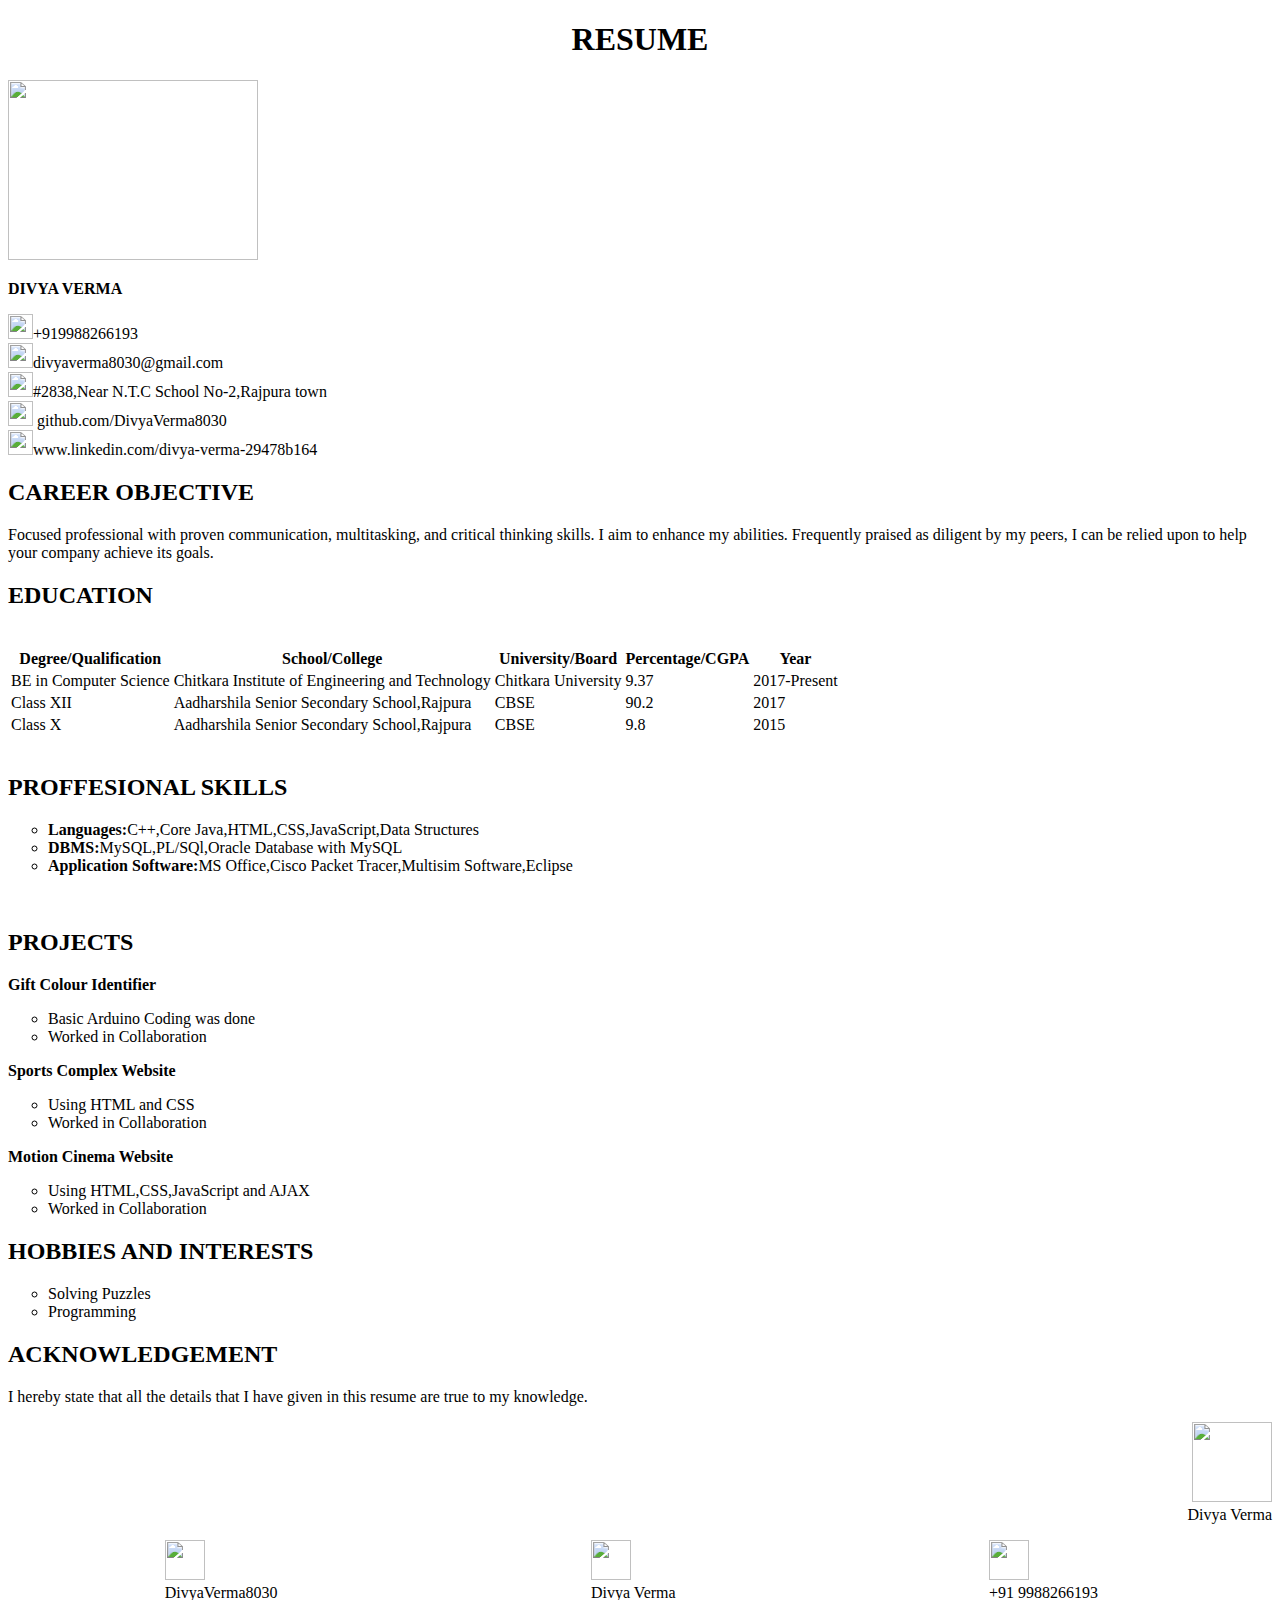
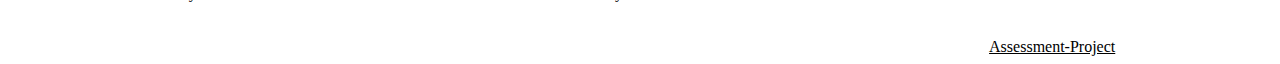
==== index.html @ 32f67f12 "Update index.html" ====
<!DOCTYPE html>
<html lang="en" dir="ltr">
  <head>
    <meta charset="utf-8">
    <title></title>
    <link rel="stylesheet" href="Style.css">
  </head>
  <body>
    <div class="header">
      <h1 align="center">RESUME</h1>
      </div>
      <div class="left">
        <div id="p1">
        <img src="DSC_0569.jpg" id="p0" height=180 width=250>
      </img></div>
      <p>
      <b>DIVYA VERMA</b></p>
      <img src="logo1.jpg" height=25 width=25></img>+919988266193<br>
      <img src="logo3.png" height=25 width=25></img>divyaverma8030@gmail.com<br>
      <img src="logo5.jpg" height=25 width=25></img>#2838,Near N.T.C School No-2,Rajpura town<br>
      <img src="logo2.png" height=25 width=25></img> github.com/DivyaVerma8030<br>
      <img src="logo4.png" height=25 width=25></img>www.linkedin.com/divya-verma-29478b164
        </div>
        <div class="right">
          <div id="div1">
          <h2 id="l1">CAREER OBJECTIVE</h2></div>
          <p>Focused professional with proven communication, multitasking, and critical thinking skills.  I aim to enhance my abilities. Frequently praised as diligent by my peers, I can be relied upon to help your company achieve its goals.<p>
            <div id="div1"><h2 id="l1">EDUCATION</h2></div><br>
            <table id="table1">
              <tr class="tr1">
                <th class="th1">Degree/Qualification</th>
                <th class="th1">School/College</th>
                <th class="th1">University/Board</th>
                <th class="th1">Percentage/CGPA</th>
                <th class="th1">Year</th>
              </tr>
              <tr class="tr1">
                <td class="td1">BE in Computer Science</td>
                <td class="td1">Chitkara Institute of Engineering and Technology</td>
                <td class="td1">Chitkara University</td>
                <td class="td1">9.37</td>
                <td class="td1">2017-Present</td>
              </tr>
              <tr class="tr1">
                <td class="td1">Class XII</td>
                <td class="td1">Aadharshila Senior Secondary School,Rajpura</td>
                <td class="td1">CBSE</td>
                <td class="td1">90.2</td>
                <td class="td1">2017</td>
              </tr>
              <tr class="tr1">
                <td class="td1">Class X</td>
                <td class="td1" class="td1">Aadharshila Senior Secondary School,Rajpura</td>
                <td class="td1">CBSE</td>
                <td class="td1" class="td1">9.8</td>
                <td class="td1">2015</td>
              </tr>
            </table><br>
            <div id="div1"><h2 id="l1">PROFFESIONAL SKILLS</h2></div>
            <ul type="circle">
              <li><b>Languages:</b>C++,Core Java,HTML,CSS,JavaScript,Data Structures
                <li><b>DBMS:</b>MySQL,PL/SQl,Oracle Database with MySQL
                  <li><b>Application Software:</b>MS Office,Cisco Packet Tracer,Multisim Software,Eclipse
                  </ul>
                  <br>
            <div id="div1"><h2 id="l1">PROJECTS</h2></div>
            <p><b>Gift Colour Identifier</b>
              <ul type="circle">
          <li>Basic Arduino Coding was done</li>
          <li>Worked in Collaboration</li>
        </ul></p>
        <p><b>Sports Complex Website</b>
          <ul type="circle">
      <li>Using HTML and CSS</li>
      <li>Worked in Collaboration</li>
    </ul>
        </p>
        <p><b>Motion Cinema Website</b>
          <ul type="circle">
      <li>Using HTML,CSS,JavaScript and AJAX</li>
      <li>Worked in Collaboration</li>
    </ul>
        <div id="div1"><h2 id="l1">HOBBIES AND INTERESTS </h2></div>
        <p>
          <ul type="circle">
            <li>Solving Puzzles</li>
            <li>Programming</li>
          </ul>
        </p>
        <div id="div1"><h2 id="l1">ACKNOWLEDGEMENT</h2></div>
        <p>I hereby state that all the details that I have given in this resume are true to my knowledge.<p>
          <p style="text-align:right">
            <img src="signature.jpg" height=80 width=80>
            <br>
            Divya Verma
          </p>
          </div>
          <div id="id1">
         <div id="id2" style="display:flex; justify-content:space-around">
           <div>
             <img src="logo2.png" height=40 width=40></img><br>
               DivyaVerma8030
        </div>
        <div>
          <img src="logo4.png" height=40 width=40></img><br>
            Divya Verma
         </div>
         <div>
         <div>
           <img src="logo1.jpg" height=40 width=40></img><br>
           +91 9988266193
         </div>
         <br><br>
        <center> <a href="https://divyaverma8030.github.io/assessment-project" style="color:black;">Assessment-Project</a><center>
         </div>
         </div>
      </body>
</html>
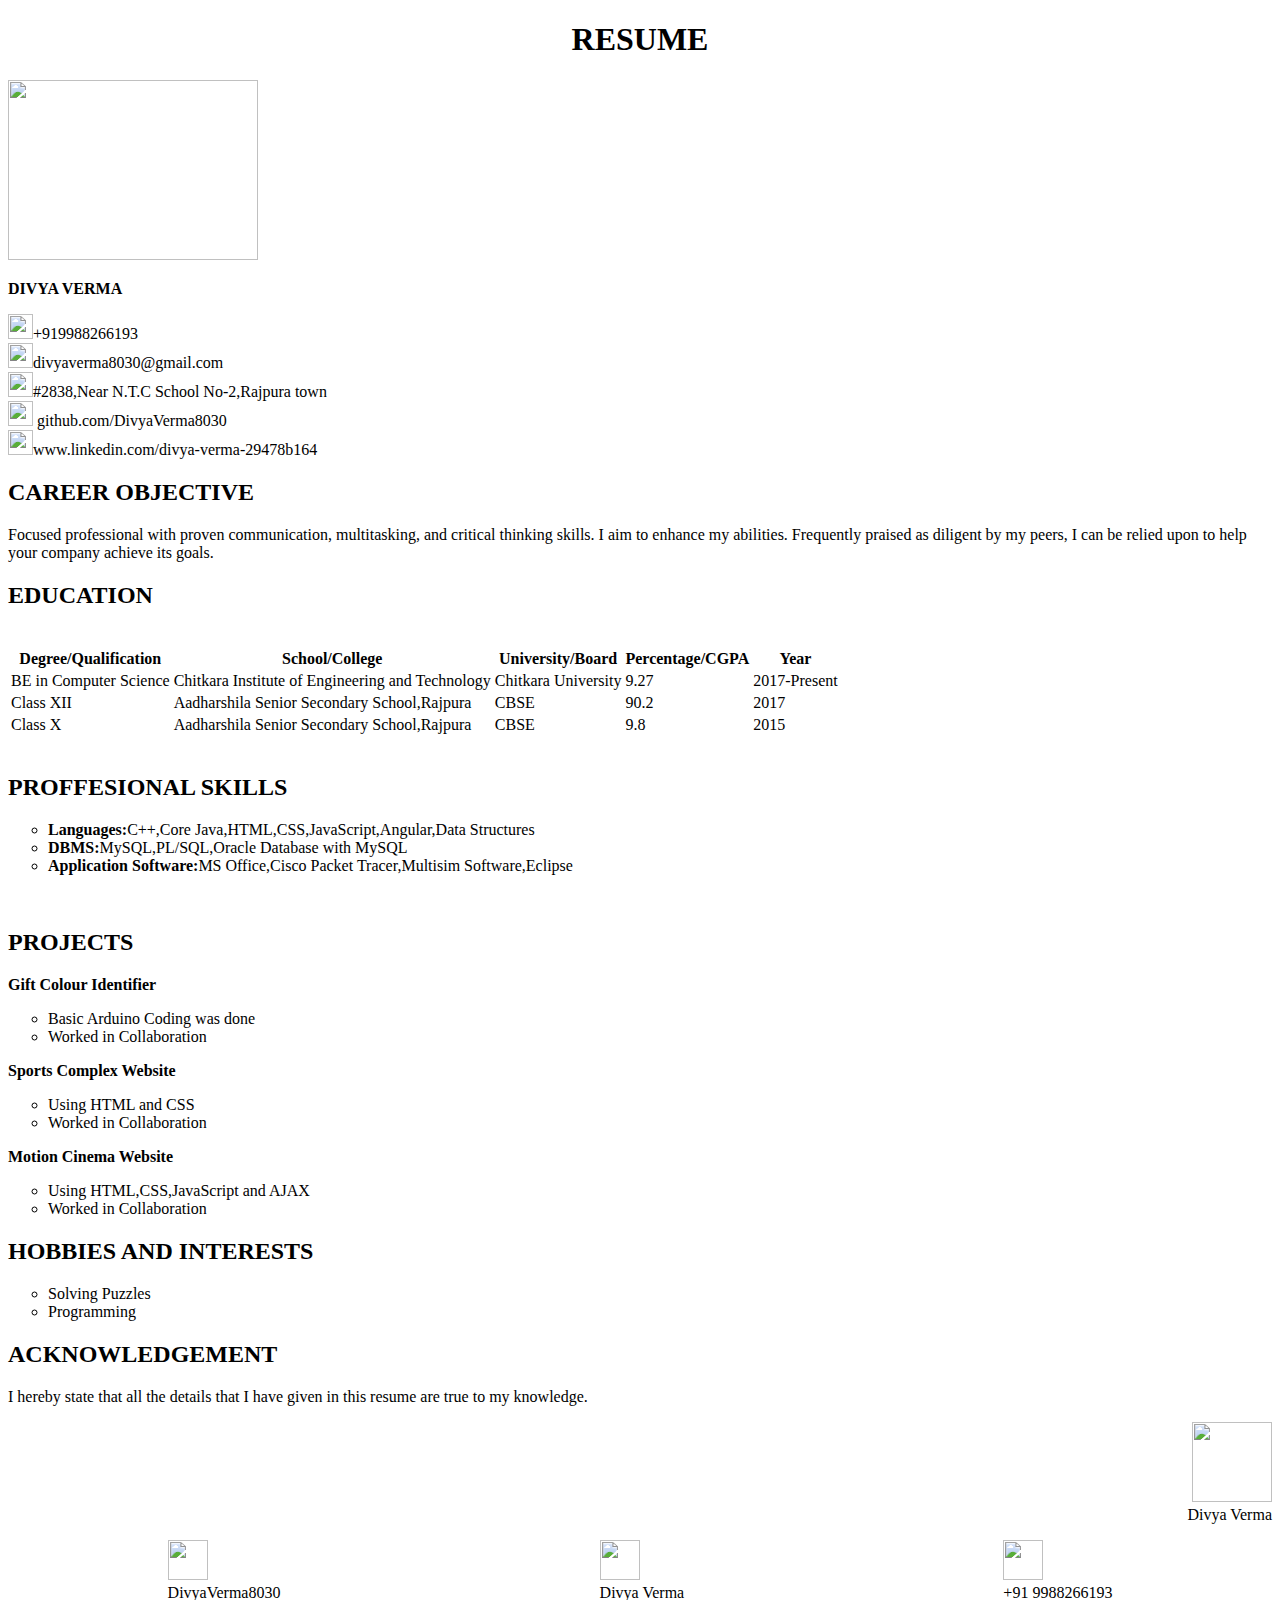
==== commit 55443dbe: "Update index.html" ====
--- a/index.html
+++ b/index.html
@@ -38,14 +38,14 @@
                 <td class="td1">BE in Computer Science</td>
                 <td class="td1">Chitkara Institute of Engineering and Technology</td>
                 <td class="td1">Chitkara University</td>
-                <td class="td1">9.37</td>
+                <td class="td1">9.27</td>
                 <td class="td1">2017-Present</td>
               </tr>
               <tr class="tr1">
                 <td class="td1">Class XII</td>
                 <td class="td1">Aadharshila Senior Secondary School,Rajpura</td>
                 <td class="td1">CBSE</td>
-                <td class="td1">90.2</td>
+               <td class="td1">90.2</td>
                 <td class="td1">2017</td>
               </tr>
               <tr class="tr1">
@@ -58,8 +58,8 @@
             </table><br>
             <div id="div1"><h2 id="l1">PROFFESIONAL SKILLS</h2></div>
             <ul type="circle">
-              <li><b>Languages:</b>C++,Core Java,HTML,CSS,JavaScript,Data Structures
-                <li><b>DBMS:</b>MySQL,PL/SQl,Oracle Database with MySQL
+              <li><b>Languages:</b>C++,Core Java,HTML,CSS,JavaScript,Angular,Data Structures
+                <li><b>DBMS:</b>MySQL,PL/SQL,Oracle Database with MySQL
                   <li><b>Application Software:</b>MS Office,Cisco Packet Tracer,Multisim Software,Eclipse
                   </ul>
                   <br>
@@ -111,8 +111,8 @@
            +91 9988266193
          </div>
          <br><br>
-        <center> <a href="https://divyaverma8030.github.io/assessment-project" style="color:black;">Assessment-Project</a><center>
-         </div>
+        <!--<center> <a href="https://divyaverma8030.github.io/assessment-project" style="color:black;">Assessment-Project</a><center>
+        --></div>
          </div>
       </body>
 </html>
